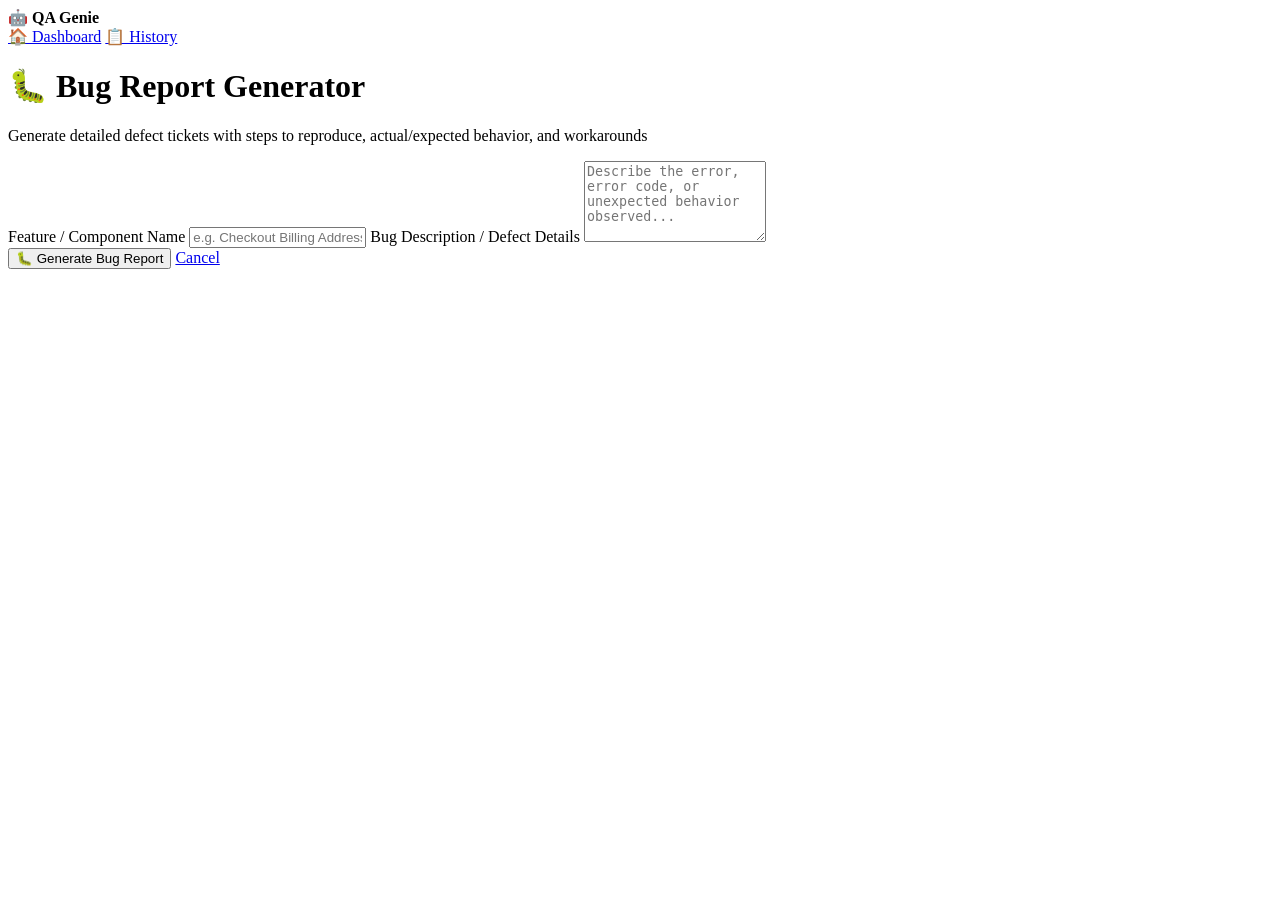
==== templates/bug.html @ d23b5e95 "Prepare QA Genie for web deployment" ====
<!DOCTYPE html>
<html lang="en">
<head>
    <meta charset="UTF-8">
    <meta name="viewport" content="width=device-width, initial-scale=1.0">
    <title>QA Genie - Bug Report Generator</title>
    <link rel="stylesheet" href="{{ url_for('static', filename='style.css') }}">
</head>
<body>

<header class="navbar">
    <div class="nav-container">
        <div class="logo">🤖 <strong>QA Genie</strong></div>
        <nav class="nav-links">
            <a href="/">🏠 Dashboard</a>
            <a href="/history">📋 History</a>
        </nav>
    </div>
</header>

<div class="container">

    <div class="header-section">
        <h1>🐛 Bug Report Generator</h1>
        <p class="subtitle">Generate detailed defect tickets with steps to reproduce, actual/expected behavior, and workarounds</p>
    </div>

    <div class="card form-card">
        <form action="/generate_bug" method="POST">
            <label>Feature / Component Name</label>
            <input type="text" name="feature" placeholder="e.g. Checkout Billing Address Form" required>

            <label>Bug Description / Defect Details</label>
            <textarea name="description" rows="5" placeholder="Describe the error, error code, or unexpected behavior observed..." required></textarea>

            <div class="action-buttons" style="justify-content: flex-start;">
                <button type="submit" class="btn btn-primary">🐛 Generate Bug Report</button>
                <a href="/" class="btn btn-secondary">Cancel</a>
            </div>
        </form>
    </div>

</div>

</body>
</html>
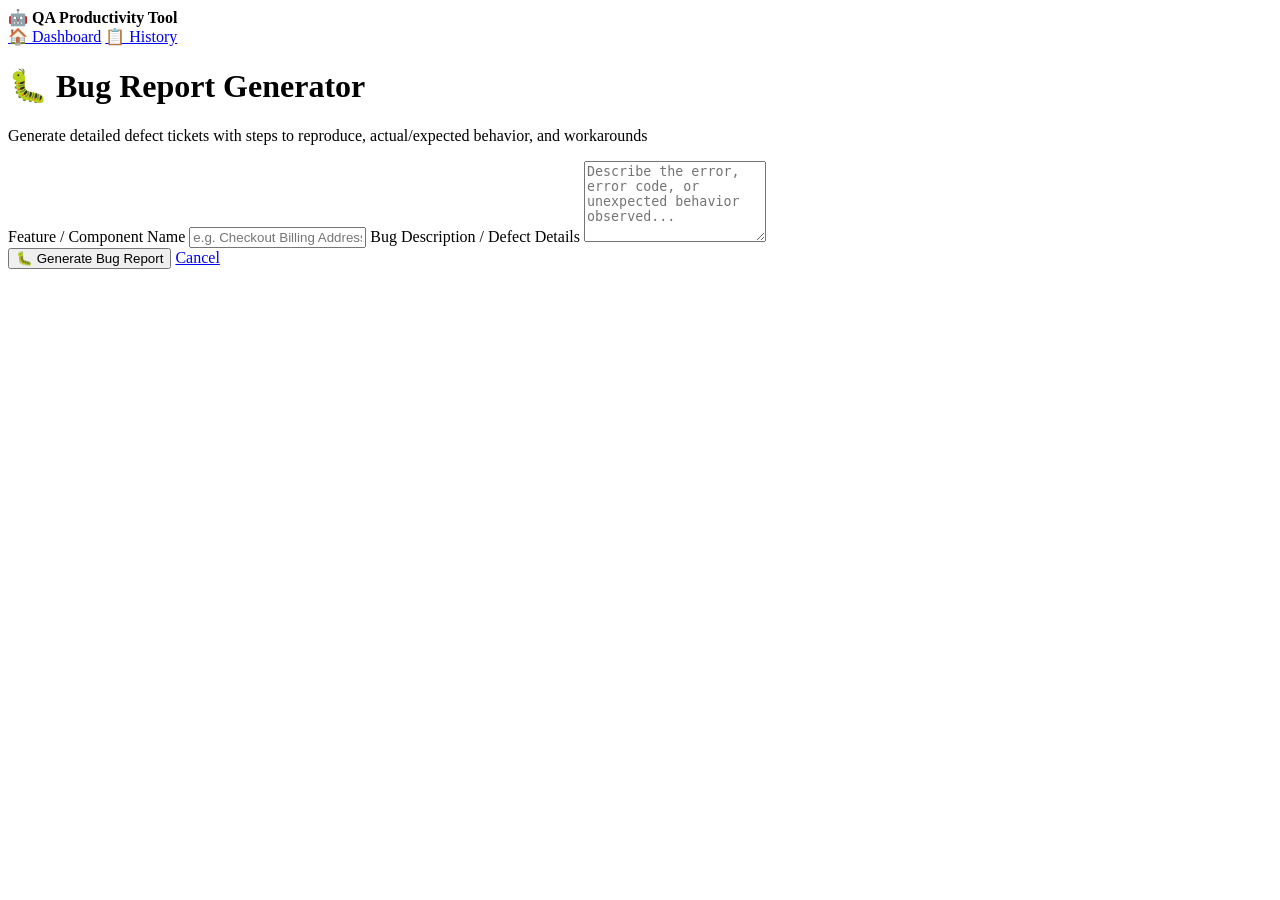
==== commit 27d3d09c: "Rename application UI title from QA Genie to QA Productivity Tool" ====
--- a/templates/bug.html
+++ b/templates/bug.html
@@ -3,14 +3,14 @@
 <head>
     <meta charset="UTF-8">
     <meta name="viewport" content="width=device-width, initial-scale=1.0">
-    <title>QA Genie - Bug Report Generator</title>
+    <title>QA Productivity Tool - Bug Report Generator</title>
     <link rel="stylesheet" href="{{ url_for('static', filename='style.css') }}">
 </head>
 <body>
 
 <header class="navbar">
     <div class="nav-container">
-        <div class="logo">🤖 <strong>QA Genie</strong></div>
+        <div class="logo">🤖 <strong>QA Productivity Tool</strong></div>
         <nav class="nav-links">
             <a href="/">🏠 Dashboard</a>
             <a href="/history">📋 History</a>
